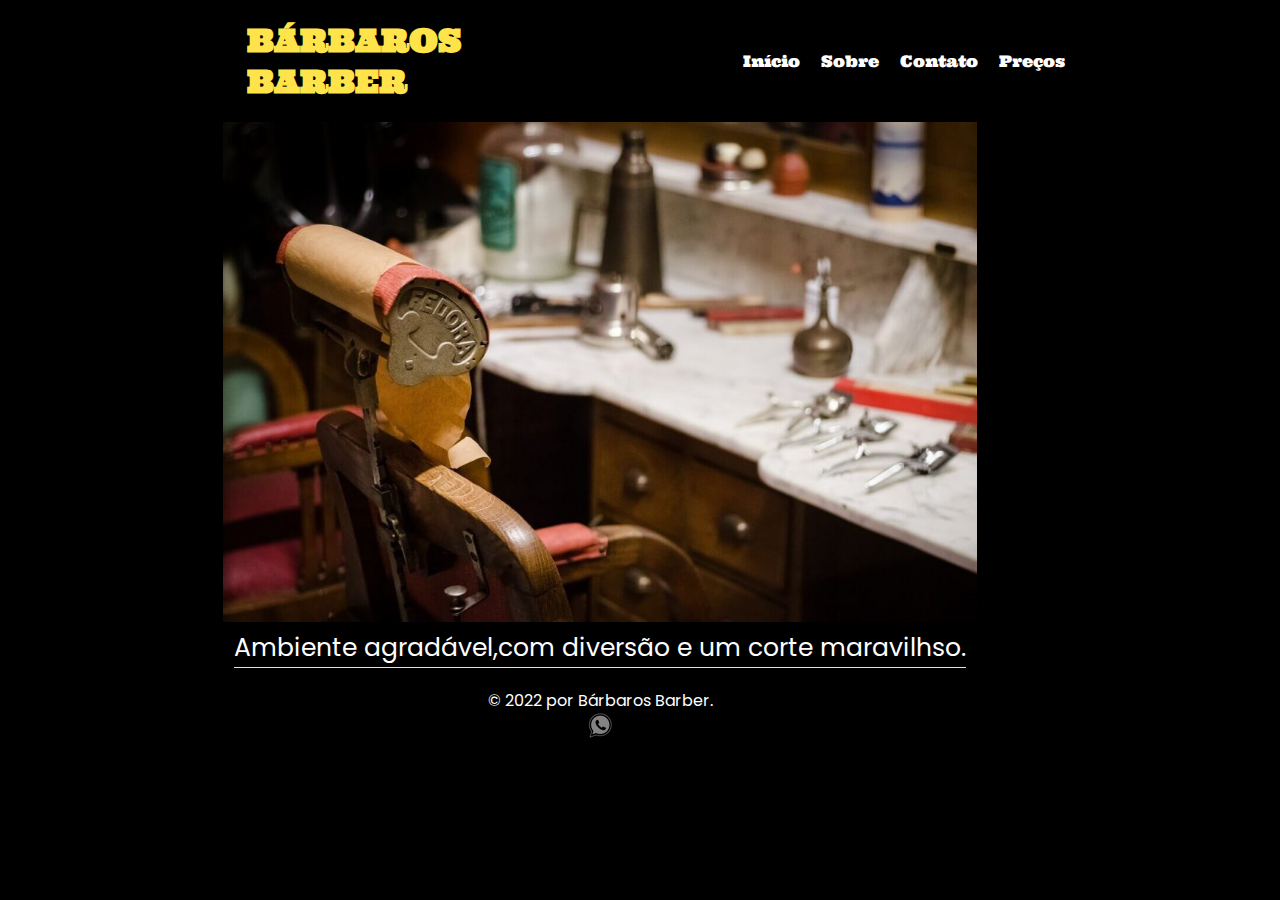
==== index.html @ aff0db09 "atualizei as imagens  e um pouco do html" ====
<!DOCTYPE html>
<html lang="pt-br">
<head>
    <meta charset="UTF-8">
    <meta http-equiv="X-UA-Compatible" content="IE=edge">
    <meta name="viewport" content="width=device-width, initial-scale=1.0">
    <title>BÁRBAROS BARBER</title>
    <link rel="stylesheet" href="./css/style.css">
    <link rel="shortcut icon" href="images/logo.png" type="image/x-icon">
</head>
<body>
    <div class="container">
        <header>
            <div class="logo">
                  <h1>BÁRBAROS</h1>
                  <H1>BARBER</H1>
            </div>
            <nav id="nav">
                <button id="btn-mobile" aria-label="Abrir menu" aria-haspopup="true" aria-controls="menu"  aria-expanded="false">Menu

                    <span id="hamburguer"></span>
                </button>
                <ul id="menu" role="menu">
                    <a href="#Inicio" class="linknav">
                        <li>Início</li>
                    </a>
                    <a href="sobre.html" class="linknav">
                        <li>Sobre</li>
                    </a>
                    <a href="contato.html" class="linknav">
                        <li>Contato</li>
                    </a>
                    <a href="preços.html" class="linknav">
                        <li>Preços</li>
                    </a>
                </ul>
            </nav>
        </header>

        <main class="contentinicio">
            <img src="images/barberiafundo.jpg" alt="barbearia" class="imgdefundo">
            <p class="description">Ambiente agradável,com diversão e um corte maravilhso.</p>
            <p>© 2022 por Bárbaros Barber. </p>
            <a href="contato.html"><img src="images/whatsicon.webp" alt="whatsapp"></a>
        </main>
        <script src="script.js"></script>
    </div>
</body>
</html>
---- css/style.css ----
@import url('https://fonts.googleapis.com/css2?family=Ultra&display=swap');

@import url('https://fonts.googleapis.com/css2?family=Poppins:ital,wght@0,200;0,300;0,400;0,500;0,600;0,700;0,800;0,900;1,200;1,300;1,400;1,500;1,600;1,700;1,800;1,900&display=swap');

*{
    margin: 0px;
    padding: 0px;
    box-sizing: border-box;
}

:root{
    --fontlogo: 'Ultra', serif;
    --fontbody:'Poppins', sans-serif;

    --corlogo:#FFE34B;
}

body{
    background-color: black;
    color: white;
    font-family: var(--fontbody);
    
}

.container{
     max-width: 1200px;
}

/*CABEÇALHO COMPUTADOR*/
header{
    display: flex;
    flex-direction: row;
    justify-content: space-around;
    align-items: center;
    font-family: var(--fontlogo);
    width: 100%;
}

.logo{
    display: inline-block;
    flex-direction: column;
    padding: 20px;
    margin-left: 100px;
    color: var(--corlogo);
}

nav{
    display: inline-block;
}

ul{
   text-decoration: none;
}

a{
    text-decoration: none;
    color: white;
}

.linknav:hover{
    color:var(--corlogo);
}

li{
    display: inline-block;
    padding: 8px;
}

.contentinicio{
    margin: auto;
    
    text-align: center;
}
.imgdefundo{
  height: 500px;
}

.description{
    display: inline-block;
    font-size: 25px;
    border-bottom: 1px solid yellow;
    margin-bottom: 20px;
}
/*PÁGINA SOBRE*/
.about{
    max-width: 70%;
    margin: auto;
    border: 1px solid yellow;
    padding: 10px;
    margin-bottom: 10px;
}

.paragrafo-about{
    margin-top: 5px;
    text-align: justify;
}

.subh2{
    margin-bottom: 15px;
    color: var(--corlogo);
    font-family: var(--fontlogo);
    margin-top: 10px;
    font-weight: lighter;
}

/*PÁGINA DE CONTATO*/
.contact-container{
    width: 90%;
    margin: auto;
}

.contact{
    margin: auto;
    width: 70%;
}

.contactimg{
    width: 30px;
    display: inline-block;
}


.whatsapp{
    display: flex;
    margin-bottom: 10px;
    align-items: center;
}

.listcontact{
    display: inline-block;
    color: var(--corlogo);
    font-weight: bold;
}

.email:hover{
    text-decoration: underline;
    border-bottom: 1px solid white;
}

#btn-mobile{
    display: none;
}

th{
    padding: 10px;
}

td{
    padding: 10px;
}


/*PÁGINA DE PREÇOS*/

#custo{
    margin: auto;
    width: 70%;
}

.paragrafo-art{
    font-size: 1.2rem;
}

article{
    border: 1px solid white;
    border-radius: 5px;
    max-width: 300px;
    padding: 8px;
}


/*MOBILE RESPONSIVE*/

@media (max-width:1200px){
      .contact{
          width: 80%;
      }
}

@media (max-width:790px){
    .imgdefundo{
        height: 425px;
    }

    .description{
        font-size: 18px;
    }
}

@media (max-width:775px){
    .imgdefundo{
        height: 400px;
    }

    .description{
        font-size: 18px;
    }
}

@media (max-width:760px){
    .container{
        margin: auto;
    }

    .contact-container{
        max-width: 500px;
    }
    
    .imgdefundo{
        height: 350px;
    }

    li{
        display: block;
        
    }
    #menu{
      display: block; 
      position: absolute;
      width: 100%;
      top: 130px;
      right: 0px;
      background: rgb(70, 3, 3);
      height: 0px;
      transition: .6s;
      visibility: hidden;
      overflow-y:hidden ;
    }

    #nav.active #menu{
        display: flex;
        flex-direction: column;
        height: calc(100vh + 70px);
        visibility: visible;
    }
    
    .linknav{
        padding: 1rem 0;
        margin:0 1rem;
    }

    #btn-mobile{
        display: flex;
        padding: .5rem;
        margin-right: 40px;
        font-size: 1rem;
        border: none;
        background: none;
        cursor: pointer;
        color: white;
        gap: .5rem;
    }

    #hamburguer{
        border-top: 2px solid var(--corlogo);
        width: 30px;
    }

    #hamburguer::after, #hamburguer::before{
        content: '';
        display: block;
        width: 30px;
        height: 2px;
        background-color: var(--corlogo);
        margin-top: 5px;
        transition: .3s;
        position: relative;
    }

    #nav.active #hamburguer {
        border-top-color: transparent;
    }

    #nav.active #hamburguer::before{
        transform: rotate(135deg);
    }

    #nav.active #hamburguer::after{
        transform: rotate(-135deg);
        top: -7px;
    }
}

@media (max-width:640px) {
    
   /*MENU HAMBURGUER*/
   
    .imgdefundo{
        height: 300px;
    }
   
    .container{
        margin: auto;
    }

    li{
        display: block;
        
    }

    #menu{
      display: block; 
      position: absolute;
      width: 100%;
      top: 130px;
      right: 0px;
      background: rgb(235, 203, 203);
      height: 0px;
      transition: .6s;
      visibility: hidden;
      overflow-y:hidden ;
    }

    #nav.active #menu{
        display: flex;
        flex-direction: column;
        height: calc(100vh + 70px);
        visibility: visible;
    }
    
    .linknav{
        padding: 1rem 0;
        margin:0 1rem;
    }

    #btn-mobile{
        display: flex;
        padding: .5rem;
        margin-right: 40px;
        font-size: 1rem;
        border: none;
        background: none;
        cursor: pointer;
        color: white;
        gap: .5rem;
    }

    #hamburguer{
        border-top: 2px solid var(--corlogo);
        width: 30px;
    }

    #hamburguer::after, #hamburguer::before{
        content: '';
        display: block;
        width: 30px;
        height: 2px;
        background-color: var(--corlogo);
        margin-top: 5px;
        transition: .3s;
        position: relative;
    }

    #nav.active #hamburguer {
        border-top-color: transparent;
    }

    #nav.active #hamburguer::before{
        transform: rotate(135deg);
    }

    #nav.active #hamburguer::after{
        transform: rotate(-135deg);
        top: -7px;
    }



    /*RESPONSIVIDADE /CONTATO*/

    table{
        display: block;
        position: relative;
        width: 100%;
        left: 100px;
}

   thead, tbody,th,td,tr{
      display: block;
   }

   td,th{
       height: 35px;
   }

   thead{
       float: left;
   }

   tbody{
    width: auto;
    position: relative;
    overflow-x: auto;
    -webkit-overflow-scrolling: touch;
    white-space: nowrap;
   }



   @media (max-width:590px){
        
    .container{
        margin: auto;
    }

      .imgdefundo{
          height: 250px;
      }
   }

}
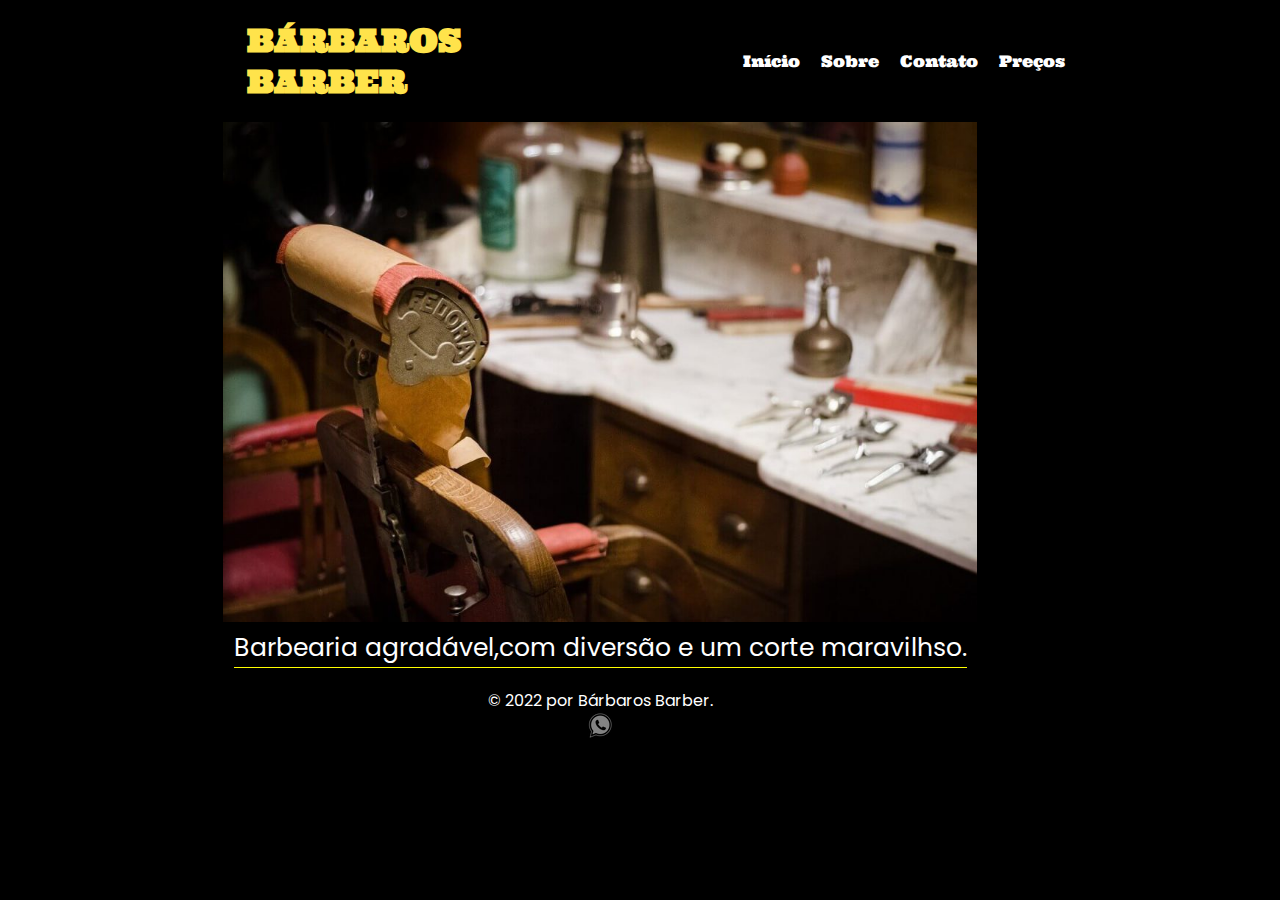
==== commit 3231433e: "att preços" ====
--- a/index.html
+++ b/index.html
@@ -16,7 +16,7 @@
                   <H1>BARBER</H1>
             </div>
             <nav id="nav">
-                <button id="btn-mobile" aria-label="Abrir menu" aria-haspopup="true" aria-controls="menu"  aria-expanded="false">Menu
+                <button id="btn-mobile" aria-label="Abrir menu" aria-haspopup="true" aria-controls="menu"  aria-expanded="false"><span class="none">Menu</span>
 
                     <span id="hamburguer"></span>
                 </button>
@@ -39,7 +39,7 @@
 
         <main class="contentinicio">
             <img src="images/barberiafundo.jpg" alt="barbearia" class="imgdefundo">
-            <p class="description">Ambiente agradável,com diversão e um corte maravilhso.</p>
+            <p class="description">Barbearia agradável,com diversão e um corte maravilhso.</p>
             <p>© 2022 por Bárbaros Barber. </p>
             <a href="contato.html"><img src="images/whatsicon.webp" alt="whatsapp"></a>
         </main>
--- a/css/style.css
+++ b/css/style.css
@@ -21,11 +21,29 @@
     font-family: var(--fontbody);
     
 }
+/*ADIÇOES A PARTE*/
+.horarios-mobile{
+    display: none;
+}
+
+h4{
+    font-family: var(--fontlogo);
+    margin-bottom: 15px;
+}
+
+.metodo-de-pagamento{
+    text-align: center;
+    margin-top: 20px;
+}
 
 .container{
-     max-width: 1200px;
-}
-
+    max-width: 1200px;
+    min-width: 300px;
+}
+
+.paragrafo-about{
+    text-align: justify;
+}
 /*CABEÇALHO COMPUTADOR*/
 header{
     display: flex;
@@ -68,7 +86,6 @@
 
 .contentinicio{
     margin: auto;
-    
     text-align: center;
 }
 .imgdefundo{
@@ -80,6 +97,7 @@
     font-size: 25px;
     border-bottom: 1px solid yellow;
     margin-bottom: 20px;
+    
 }
 /*PÁGINA SOBRE*/
 .about{
@@ -88,11 +106,12 @@
     border: 1px solid yellow;
     padding: 10px;
     margin-bottom: 10px;
+    text-align: center;
 }
 
 .paragrafo-about{
     margin-top: 5px;
-    text-align: justify;
+    text-align: center;
 }
 
 .subh2{
@@ -132,29 +151,23 @@
     font-weight: bold;
 }
 
-.email:hover{
-    text-decoration: underline;
-    border-bottom: 1px solid white;
+th{
+    padding: 10px;
+}
+
+td{
+    padding: 10px;
 }
 
 #btn-mobile{
     display: none;
 }
 
-th{
-    padding: 10px;
-}
-
-td{
-    padding: 10px;
-}
-
-
 /*PÁGINA DE PREÇOS*/
 
 #custo{
     margin: auto;
-    width: 70%;
+    width: 50%;
 }
 
 .paragrafo-art{
@@ -162,10 +175,29 @@
 }
 
 article{
-    border: 1px solid white;
+    border: 1px solid rgb(255, 255, 255);
+    padding: 5px;
     border-radius: 5px;
-    max-width: 300px;
-    padding: 8px;
+    width: 100%;
+    background-color: white;
+    color: black;
+}
+
+.logoimg{
+    margin-bottom: 10px;
+}
+
+.logoart{
+    background-image:linear-gradient(to right, black, yellow) ;
+    border-radius: 5px 5px 0px 0px;
+    text-align: center;
+    margin: -6px;
+    margin-bottom: 20px;
+}
+
+.precos{
+    float: right;
+    margin-right: 30px;
 }
 
 
@@ -175,8 +207,13 @@
       .contact{
           width: 80%;
       }
-}
-
+
+      .horarios-mobile{
+        display: none;
+    }
+}
+
+/*INICIO RESPONSIVO DE 790PX*/
 @media (max-width:790px){
     .imgdefundo{
         height: 425px;
@@ -185,9 +222,17 @@
     .description{
         font-size: 18px;
     }
+
+    .horarios-mobile{
+        display: none;
+    }
 }
 
 @media (max-width:775px){
+    .horarios-mobile{
+        display: none;
+    }
+
     .imgdefundo{
         height: 400px;
     }
@@ -197,107 +242,28 @@
     }
 }
 
+
+/* preços/Index/Sobre*/
 @media (max-width:760px){
     .container{
         margin: auto;
     }
 
+    .imgdefundo{
+        height: 350px;
+    }
+
+/*CONTATO RESPONSIVO DE 760PX*/
     .contact-container{
         max-width: 500px;
-    }
-    
-    .imgdefundo{
-        height: 350px;
     }
 
     li{
         display: block;
         
     }
-    #menu{
-      display: block; 
-      position: absolute;
-      width: 100%;
-      top: 130px;
-      right: 0px;
-      background: rgb(70, 3, 3);
-      height: 0px;
-      transition: .6s;
-      visibility: hidden;
-      overflow-y:hidden ;
-    }
-
-    #nav.active #menu{
-        display: flex;
-        flex-direction: column;
-        height: calc(100vh + 70px);
-        visibility: visible;
-    }
-    
-    .linknav{
-        padding: 1rem 0;
-        margin:0 1rem;
-    }
-
-    #btn-mobile{
-        display: flex;
-        padding: .5rem;
-        margin-right: 40px;
-        font-size: 1rem;
-        border: none;
-        background: none;
-        cursor: pointer;
-        color: white;
-        gap: .5rem;
-    }
-
-    #hamburguer{
-        border-top: 2px solid var(--corlogo);
-        width: 30px;
-    }
-
-    #hamburguer::after, #hamburguer::before{
-        content: '';
-        display: block;
-        width: 30px;
-        height: 2px;
-        background-color: var(--corlogo);
-        margin-top: 5px;
-        transition: .3s;
-        position: relative;
-    }
-
-    #nav.active #hamburguer {
-        border-top-color: transparent;
-    }
-
-    #nav.active #hamburguer::before{
-        transform: rotate(135deg);
-    }
-
-    #nav.active #hamburguer::after{
-        transform: rotate(-135deg);
-        top: -7px;
-    }
-}
-
-@media (max-width:640px) {
-    
-   /*MENU HAMBURGUER*/
-   
-    .imgdefundo{
-        height: 300px;
-    }
-   
-    .container{
-        margin: auto;
-    }
-
-    li{
-        display: block;
-        
-    }
-
+
+    /*MENU HAMBURGUER DE 760PX*/
     #menu{
       display: block; 
       position: absolute;
@@ -363,6 +329,107 @@
         transform: rotate(-135deg);
         top: -7px;
     }
+}
+
+/*RESPONSIVO DE 700PX*/
+@media (max-width:700px) {
+    #custo{
+        width: 90%;
+        margin: auto;
+    }
+
+
+
+    .container-about{
+        margin: auto;
+    }
+}
+
+@media (max-width:640px) {
+    
+   /*INDEX/SOBRE/PREÇOS*/
+    .imgdefundo{
+        height: 300px;
+    }
+   
+    .none{
+        display: none;
+    }
+    .container{
+        margin: auto;
+    }
+
+    li{
+        display: block;
+        
+    }
+
+    #menu{
+      display: block; 
+      position: absolute;
+      width: 100%;
+      top: 130px;
+      right: 0px;
+      background: rgb(235, 203, 203);
+      height: 0px;
+      transition: .6s;
+      visibility: hidden;
+      overflow-y:hidden ;
+    }
+
+    #nav.active #menu{
+        display: flex;
+        flex-direction: column;
+        height: calc(100vh + 70px);
+        visibility: visible;
+    }
+    
+    .linknav{
+        padding: 1rem 0;
+        margin:0 1rem;
+    }
+
+
+    #btn-mobile{
+        display: flex;
+        padding: .5rem;
+        margin-right: 40px;
+        font-size: 1rem;
+        border: none;
+        background: none;
+        cursor: pointer;
+        color: white;
+        gap: .5rem;
+    }
+
+    #hamburguer{
+        border-top: 2px solid var(--corlogo);
+        width: 30px;
+    }
+
+    #hamburguer::after, #hamburguer::before{
+        content: '';
+        display: block;
+        width: 30px;
+        height: 2px;
+        background-color: var(--corlogo);
+        margin-top: 5px;
+        transition: .3s;
+        position: relative;
+    }
+
+    #nav.active #hamburguer {
+        border-top-color: transparent;
+    }
+
+    #nav.active #hamburguer::before{
+        transform: rotate(135deg);
+    }
+
+    #nav.active #hamburguer::after{
+        transform: rotate(-135deg);
+        top: -7px;
+    }
 
 
 
@@ -370,9 +437,9 @@
 
     table{
         display: block;
-        position: relative;
+        margin-left: 100px;
         width: 100%;
-        left: 100px;
+        
 }
 
    thead, tbody,th,td,tr{
@@ -389,7 +456,6 @@
 
    tbody{
     width: auto;
-    position: relative;
     overflow-x: auto;
     -webkit-overflow-scrolling: touch;
     white-space: nowrap;
@@ -408,4 +474,54 @@
       }
    }
 
-}+}
+
+@media (max-width:500px) {
+    #custo{
+        width: 95%;
+    }
+
+    .horarios-mobile{
+        display: none;
+    }
+}
+
+@media (max-width:400px) {
+    #custo{
+        width: 100%;
+    }
+
+    /*INICIO*/
+
+    header{
+        width: 80%;
+    }
+
+    .imgdefundo{
+        height: 230px;
+    }
+
+    /*CONTATO*/
+
+    table{
+        display: none;
+    }
+
+    .contact-container{
+        height: 845px;
+    }
+    
+    .horarios-mobile{
+        display:block;
+    }
+    @media (max-width:300px) {
+        .imgdefundo{
+            height: 200px;
+        }
+
+        .container{
+            max-width: 300px;
+        }
+
+    }
+}
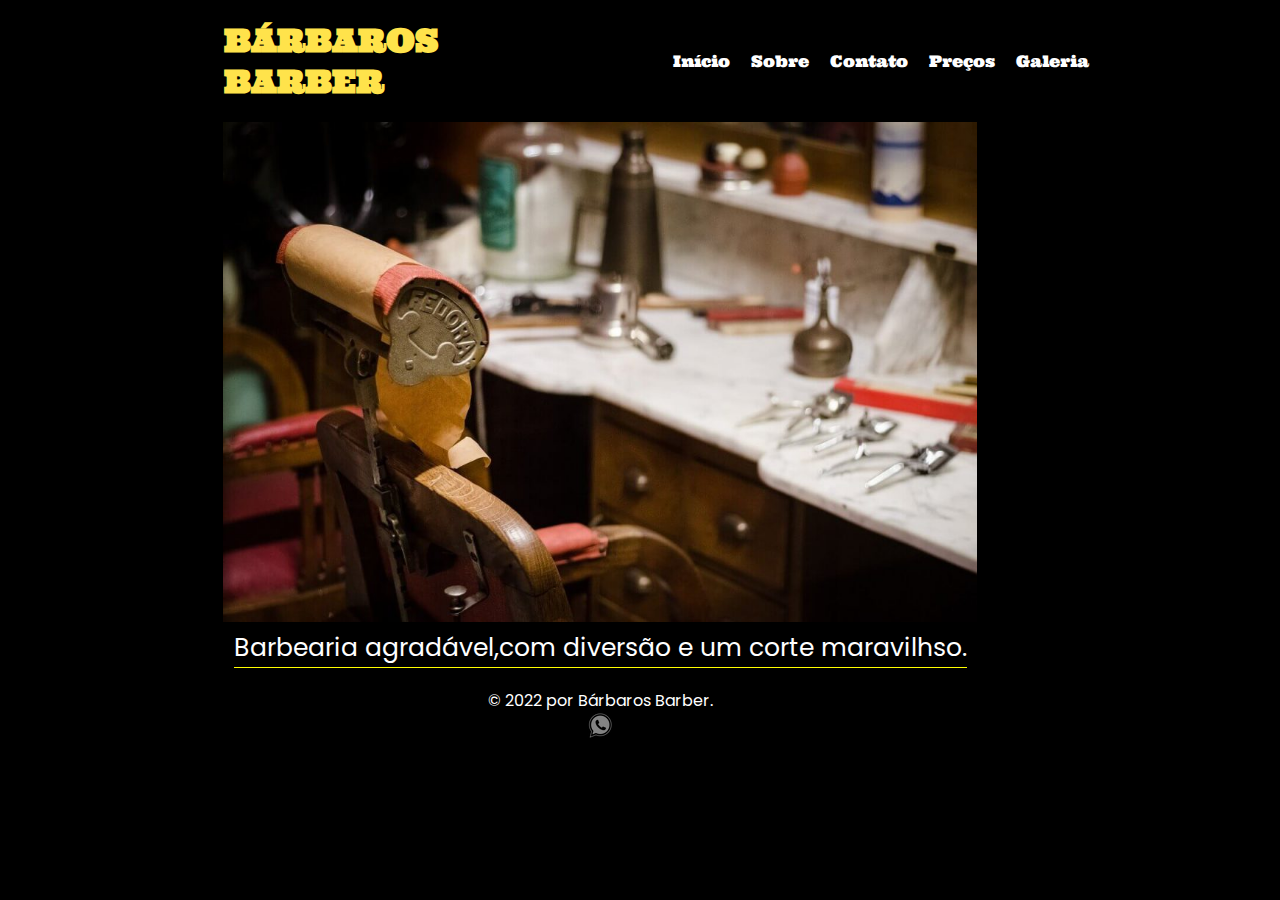
==== commit d0a7d874: "coloquei iamgens na galeria" ====
--- a/index.html
+++ b/index.html
@@ -33,6 +33,9 @@
                     <a href="preços.html" class="linknav">
                         <li>Preços</li>
                     </a>
+                    <a href="galeria.html" class="linknav">
+                        <li>Galeria</li>
+                    </a>
                 </ul>
             </nav>
         </header>
--- a/css/style.css
+++ b/css/style.css
@@ -19,7 +19,7 @@
     background-color: black;
     color: white;
     font-family: var(--fontbody);
-    
+    min-height: 100vh;
 }
 /*ADIÇOES A PARTE*/
 .horarios-mobile{
@@ -44,6 +44,9 @@
 .paragrafo-about{
     text-align: justify;
 }
+
+
+/* /ADIÇÕES A PARTE*/
 /*CABEÇALHO COMPUTADOR*/
 header{
     display: flex;
@@ -200,6 +203,40 @@
     margin-right: 30px;
 }
 
+/*PÁGINA DE GALERIA*/
+
+.cortes-container{
+    padding: 10px;
+    box-sizing: border-box;
+}
+
+.card-img{
+    display: flex;
+    align-items: center;
+    justify-content: center;
+    flex-wrap: wrap;
+    padding: 10px;
+}
+
+.imagens-corte{
+    display: flex;
+    align-items: center;
+    justify-content: center;
+    flex-wrap: wrap;
+  
+}
+
+.img-card{
+    height: 300px;
+    width: 300px;
+    border-top: 1px solid yellow;
+    border-right: 1px solid white;
+    border-bottom: 1px solid yellow;
+    border-left: 1px solid white;
+    border-radius: 5px;
+    padding: 2px;
+    margin: 20px;
+}
 
 /*MOBILE RESPONSIVE*/
 
@@ -484,6 +521,10 @@
     .horarios-mobile{
         display: none;
     }
+
+    .imgdefundo{
+        height: 200px;
+    }
 }
 
 @media (max-width:400px) {
@@ -498,7 +539,7 @@
     }
 
     .imgdefundo{
-        height: 230px;
+        height: 200px;
     }
 
     /*CONTATO*/
@@ -522,6 +563,5 @@
         .container{
             max-width: 300px;
         }
-
-    }
-}
+    }
+}
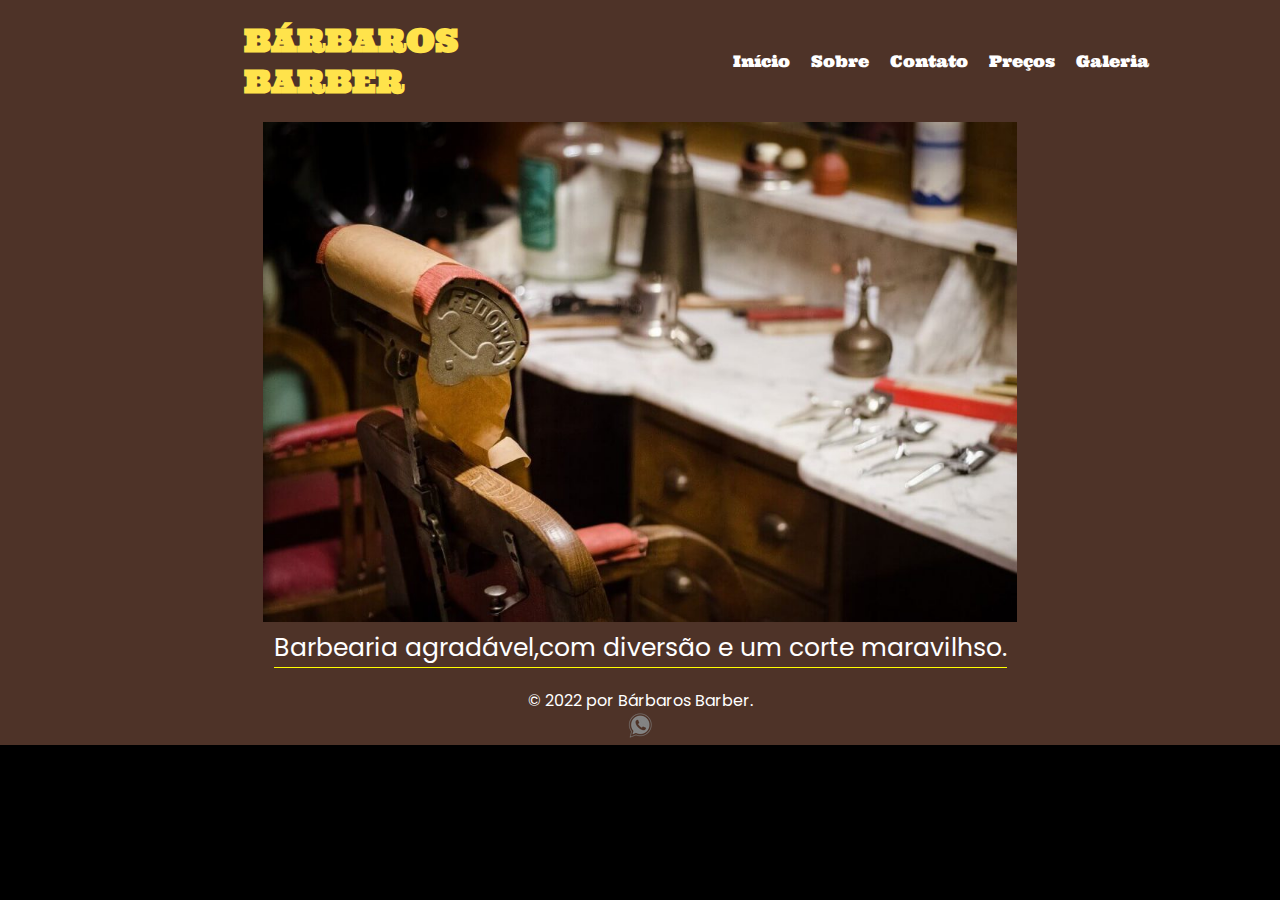
==== commit fc5c6f4e: "att do fundo mobile" ====
--- a/index.html
+++ b/index.html
@@ -46,6 +46,11 @@
             <p>© 2022 por Bárbaros Barber. </p>
             <a href="contato.html"><img src="images/whatsicon.webp" alt="whatsapp"></a>
         </main>
+
+        <div class="move">
+            <a href="contato.html" class="agenda">Agende um Horário</a>
+        </div>
+        
         <script src="script.js"></script>
     </div>
 </body>
--- a/css/style.css
+++ b/css/style.css
@@ -21,33 +21,16 @@
     font-family: var(--fontbody);
     min-height: 100vh;
 }
-/*ADIÇOES A PARTE*/
-.horarios-mobile{
-    display: none;
-}
-
-h4{
-    font-family: var(--fontlogo);
-    margin-bottom: 15px;
-}
-
-.metodo-de-pagamento{
-    text-align: center;
-    margin-top: 20px;
-}
+
+
+/*PÁGINA DE INICIO*/
 
 .container{
-    max-width: 1200px;
+    max-width: 1400px;
     min-width: 300px;
-}
-
-.paragrafo-about{
-    text-align: justify;
-}
-
-
-/* /ADIÇÕES A PARTE*/
-/*CABEÇALHO COMPUTADOR*/
+    background-color: #4E3328;
+}
+
 header{
     display: flex;
     flex-direction: row;
@@ -102,7 +85,42 @@
     margin-bottom: 20px;
     
 }
+
+.move{
+    margin-bottom: 20px;
+    text-align: center;
+    margin-top: 10px;
+    display: none;
+}
+.agenda{
+    color: white;
+    font-weight: bolder;
+    padding: 10px;
+    border: 1px solid yellow;
+    border-radius: 5px;
+}
+
+.agenda:hover{
+    color:black ;
+    background-color: #FFE34B;
+    text-decoration: underline;
+}
 /*PÁGINA SOBRE*/
+
+
+.container-about {
+    height: 100vh;
+    min-height: 300px;
+    max-width: 1400px;
+    min-width: 300px;
+   
+}
+
+.h2-about{
+    color: darkblue;
+    font-family: var(--fontlogo);
+}
+
 .about{
     max-width: 70%;
     margin: auto;
@@ -110,12 +128,19 @@
     padding: 10px;
     margin-bottom: 10px;
     text-align: center;
+    color: white;
 }
 
 .paragrafo-about{
     margin-top: 5px;
     text-align: center;
-}
+    
+}
+
+.move-about{
+    display: block;
+}
+
 
 .subh2{
     margin-bottom: 15px;
@@ -126,9 +151,11 @@
 }
 
 /*PÁGINA DE CONTATO*/
+
 .contact-container{
-    width: 90%;
-    margin: auto;
+    max-width: 1400px;
+    min-width: 300px;
+
 }
 
 .contact{
@@ -141,6 +168,22 @@
     display: inline-block;
 }
 
+.li-contact{
+    display: flex;
+    gap: 8px;
+}
+
+.li-maps{
+    display: flex;
+    flex-direction: row;
+    gap: 8px;
+    align-items: center;
+}
+
+.li-maps:hover{
+    text-decoration: underline;
+    cursor: pointer;
+}
 
 .whatsapp{
     display: flex;
@@ -166,13 +209,32 @@
     display: none;
 }
 
+.horarios-mobile{
+    display: none;
+}
+
 /*PÁGINA DE PREÇOS*/
+
+.container-preco{
+    max-width: 1400px;
+    min-width: 300px;
+    height: 100vh;
+    
+}
 
 #custo{
     margin: auto;
     width: 50%;
 }
 
+.center{
+    text-align: center;
+}
+
+h4{
+    font-family: var(--fontlogo);
+    padding-bottom: 10px;
+}
 .paragrafo-art{
     font-size: 1.2rem;
 }
@@ -203,11 +265,20 @@
     margin-right: 30px;
 }
 
+.metodo-de-pagamento{
+    text-align: center;
+    margin-top: 20px;
+}
+
 /*PÁGINA DE GALERIA*/
 
 .cortes-container{
-    padding: 10px;
+    max-width: 1400px;
+    min-height: 300px;
     box-sizing: border-box;
+    background-image: url('../images/pexels-nikolaos-dimou-1319460.jpg');
+    background-size: cover;
+    background-attachment: fixed;
 }
 
 .card-img{
@@ -250,6 +321,95 @@
     }
 }
 
+@media (max-width:880px){
+    .container-about{
+        height: 110vh;
+    }
+
+    .container-preco{
+        height: 110vh;
+    }
+    .imgdefundo{
+        height: 425px;
+    }
+}
+
+@media (max-width:825px){
+    #menu{
+        display: block; 
+        position: absolute;
+        width: 100%;
+        top: 130px;
+        right: 0px;
+        background: rgb(49, 45, 45);
+        height: 0px;
+        transition: .6s;
+        visibility: hidden;
+        overflow-y:hidden ;
+      }
+  
+      #nav.active #menu{
+          display: flex;
+          flex-direction: column;
+          height: calc(255vh + 70px);
+          visibility: visible;
+      }
+      
+      .linknav{
+          padding: 1rem 0;
+          margin:0 1rem;
+      }
+  
+      #btn-mobile{
+          display: flex;
+          padding: .5rem;
+          margin-right: 40px;
+          font-size: 1rem;
+          border: none;
+          background: none;
+          cursor: pointer;
+          color: white;
+          gap: .5rem;
+      }
+  
+      #hamburguer{
+          border-top: 2px solid var(--corlogo);
+          width: 30px;
+      }
+  
+      #hamburguer::after, #hamburguer::before{
+          content: '';
+          display: block;
+          width: 30px;
+          height: 2px;
+          background-color: var(--corlogo);
+          margin-top: 5px;
+          transition: .3s;
+          position: relative;
+      }
+  
+      #nav.active #hamburguer {
+          border-top-color: transparent;
+      }
+  
+      #nav.active #hamburguer::before{
+          transform: rotate(135deg);
+      }
+  
+      #nav.active #hamburguer::after{
+          transform: rotate(-135deg);
+          top: -7px;
+      }
+  
+      .none{
+          display: none;
+      }
+
+      .imgdefundo{
+          height: 400px;
+      }
+}
+
 /*INICIO RESPONSIVO DE 790PX*/
 @media (max-width:790px){
     .imgdefundo{
@@ -284,6 +444,14 @@
 @media (max-width:760px){
     .container{
         margin: auto;
+        height: 100vh;
+    }
+    
+    .contact-container{
+        margin: auto;
+    }
+    .contact{
+        margin: auto;
     }
 
     .imgdefundo{
@@ -298,6 +466,10 @@
     li{
         display: block;
         
+    }
+
+    .center{
+        text-align: center;
     }
 
     /*MENU HAMBURGUER DE 760PX*/
@@ -307,7 +479,7 @@
       width: 100%;
       top: 130px;
       right: 0px;
-      background: rgb(235, 203, 203);
+      background: rgb(49, 45, 45);
       height: 0px;
       transition: .6s;
       visibility: hidden;
@@ -366,6 +538,10 @@
         transform: rotate(-135deg);
         top: -7px;
     }
+
+    .none{
+        display: none;
+    }
 }
 
 /*RESPONSIVO DE 700PX*/
@@ -375,12 +551,26 @@
         margin: auto;
     }
 
-
-
     .container-about{
         margin: auto;
-    }
-}
+        height: 120vh;
+    }
+
+    .container-preco{
+        height: 110vh;
+    }
+}
+
+@media (max-width:683px){
+    .container-about{
+        height: 120vh;
+    }
+
+    .container-preco{
+        height: 110vh
+    }
+}
+
 
 @media (max-width:640px) {
     
@@ -388,7 +578,15 @@
     .imgdefundo{
         height: 300px;
     }
+
+    .container-about{
+        height: 135vh;
+    }
    
+    .container-preco{
+       height: 100vh;
+    }
+
     .none{
         display: none;
     }
@@ -407,7 +605,7 @@
       width: 100%;
       top: 130px;
       right: 0px;
-      background: rgb(235, 203, 203);
+      background: rgb(49, 45, 45);
       height: 0px;
       transition: .6s;
       visibility: hidden;
@@ -473,11 +671,15 @@
     /*RESPONSIVIDADE /CONTATO*/
 
     table{
-        display: block;
+        display: none;
         margin-left: 100px;
         width: 100%;
         
-}
+    }
+
+    .horarios-mobile{
+        display: block;
+    }
 
    thead, tbody,th,td,tr{
       display: block;
@@ -514,25 +716,60 @@
 }
 
 @media (max-width:500px) {
+
+    .cortes-container{
+        background-image: url('../images/pexels-cottonbro-3998418.jpg');
+    }
+
+    .horarios-mobile{
+        display: block;
+    }
+    
+    .container-preco{
+        max-width: 500px;
+    }
     #custo{
         width: 95%;
     }
 
+    .move{
+        display: block;
+    }
+
     .horarios-mobile{
-        display: none;
+        display: block;
     }
 
     .imgdefundo{
         height: 200px;
     }
-}
+
+    #localizacao{
+        padding: 20px;
+        margin-bottom: 10px;
+       margin-left: 15px;
+       
+    }
+}
+
 
 @media (max-width:400px) {
-    #custo{
-        width: 100%;
+
+
+    .container-preco{
+        height: 110vh;
     }
 
     /*INICIO*/
+
+    .container{
+       margin: auto;
+    }
+
+    .contentinicio{
+        padding: 30px;
+        overflow-x: hidden;
+    }
 
     header{
         width: 80%;
@@ -555,13 +792,42 @@
     .horarios-mobile{
         display:block;
     }
-    @media (max-width:300px) {
-        .imgdefundo{
-            height: 200px;
-        }
-
-        .container{
-            max-width: 300px;
-        }
-    }
-}
+
+    /*Preços*/
+
+    .precos{
+        margin-right: 0px;
+    }
+
+    .acept{
+        display: block;
+    }
+    
+}
+
+
+
+@media (max-width:357px) {
+    .precos{
+        margin-right: 0px;
+    }
+
+    .container-preco{
+        height: 100vh;
+        margin: auto;
+    }
+
+    .acept{
+        display: block;
+    }
+}
+
+@media (max-width:300px) {
+    .imgdefundo{
+        height: 200px;
+    }
+
+    .container{
+        max-width: 300px;
+    }
+}
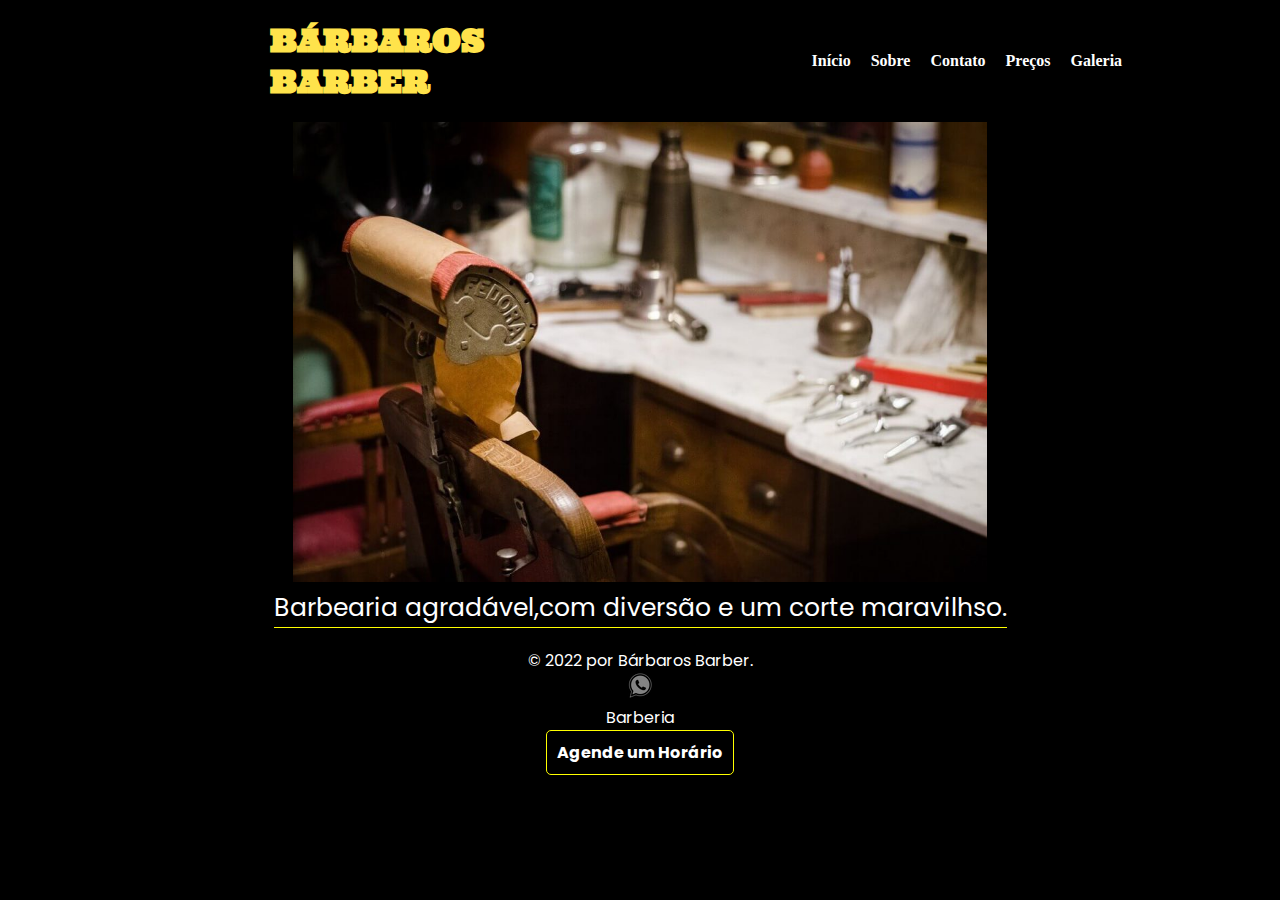
==== commit 818c451a: "Update index.html" ====
--- a/index.html
+++ b/index.html
@@ -45,6 +45,8 @@
             <p class="description">Barbearia agradável,com diversão e um corte maravilhso.</p>
             <p>© 2022 por Bárbaros Barber. </p>
             <a href="contato.html"><img src="images/whatsicon.webp" alt="whatsapp"></a>
+
+            <div>Barberia </div>
         </main>
 
         <div class="move">
--- a/css/style.css
+++ b/css/style.css
@@ -11,12 +11,12 @@
 :root{
     --fontlogo: 'Ultra', serif;
     --fontbody:'Poppins', sans-serif;
-
+    --corbackground:black;
     --corlogo:#FFE34B;
 }
 
 body{
-    background-color: black;
+    background-color: var(--corbackground);
     color: white;
     font-family: var(--fontbody);
     min-height: 100vh;
@@ -28,13 +28,13 @@
 .container{
     max-width: 1400px;
     min-width: 300px;
-    background-color: #4E3328;
+    
 }
 
 header{
     display: flex;
     flex-direction: row;
-    justify-content: space-around;
+    justify-content:space-around;
     align-items: center;
     font-family: var(--fontlogo);
     width: 100%;
@@ -52,13 +52,16 @@
     display: inline-block;
 }
 
-ul{
+nav ul{
    text-decoration: none;
+   font-family: Georgia, 'Times New Roman', Times, serif;
+   font-weight: 700;
 }
 
 a{
     text-decoration: none;
     color: white;
+    transition: 0.8s;
 }
 
 .linknav:hover{
@@ -75,7 +78,8 @@
     text-align: center;
 }
 .imgdefundo{
-  height: 500px;
+  height: 460px;
+  
 }
 
 .description{
@@ -90,7 +94,7 @@
     margin-bottom: 20px;
     text-align: center;
     margin-top: 10px;
-    display: none;
+    display: block;
 }
 .agenda{
     color: white;
@@ -102,8 +106,8 @@
 
 .agenda:hover{
     color:black ;
-    background-color: #FFE34B;
-    text-decoration: underline;
+    background-color: #fffbe3;
+    text-decoration: none;
 }
 /*PÁGINA SOBRE*/
 
@@ -125,6 +129,7 @@
     max-width: 70%;
     margin: auto;
     border: 1px solid yellow;
+    border-radius: 5px;
     padding: 10px;
     margin-bottom: 10px;
     text-align: center;
@@ -219,7 +224,9 @@
     max-width: 1400px;
     min-width: 300px;
     height: 100vh;
-    
+    background-image: url('../images/imagem-fundo-preco-desktop.jpg');
+    background-size: cover;
+    background-repeat: no-repeat;
 }
 
 #custo{
@@ -702,7 +709,7 @@
 
 
 
-   @media (max-width:590px){
+@media (max-width:590px){
         
     .container{
         margin: auto;
@@ -711,14 +718,24 @@
       .imgdefundo{
           height: 250px;
       }
-   }
+
+      .move{
+        display: block;
+    }
+
+}
 
 }
 
 @media (max-width:500px) {
 
+    
     .cortes-container{
-        background-image: url('../images/pexels-cottonbro-3998418.jpg');
+        background-image: none;
+    }
+
+    .container-preco{
+        background-image:none;
     }
 
     .horarios-mobile{
@@ -805,8 +822,6 @@
     
 }
 
-
-
 @media (max-width:357px) {
     .precos{
         margin-right: 0px;
